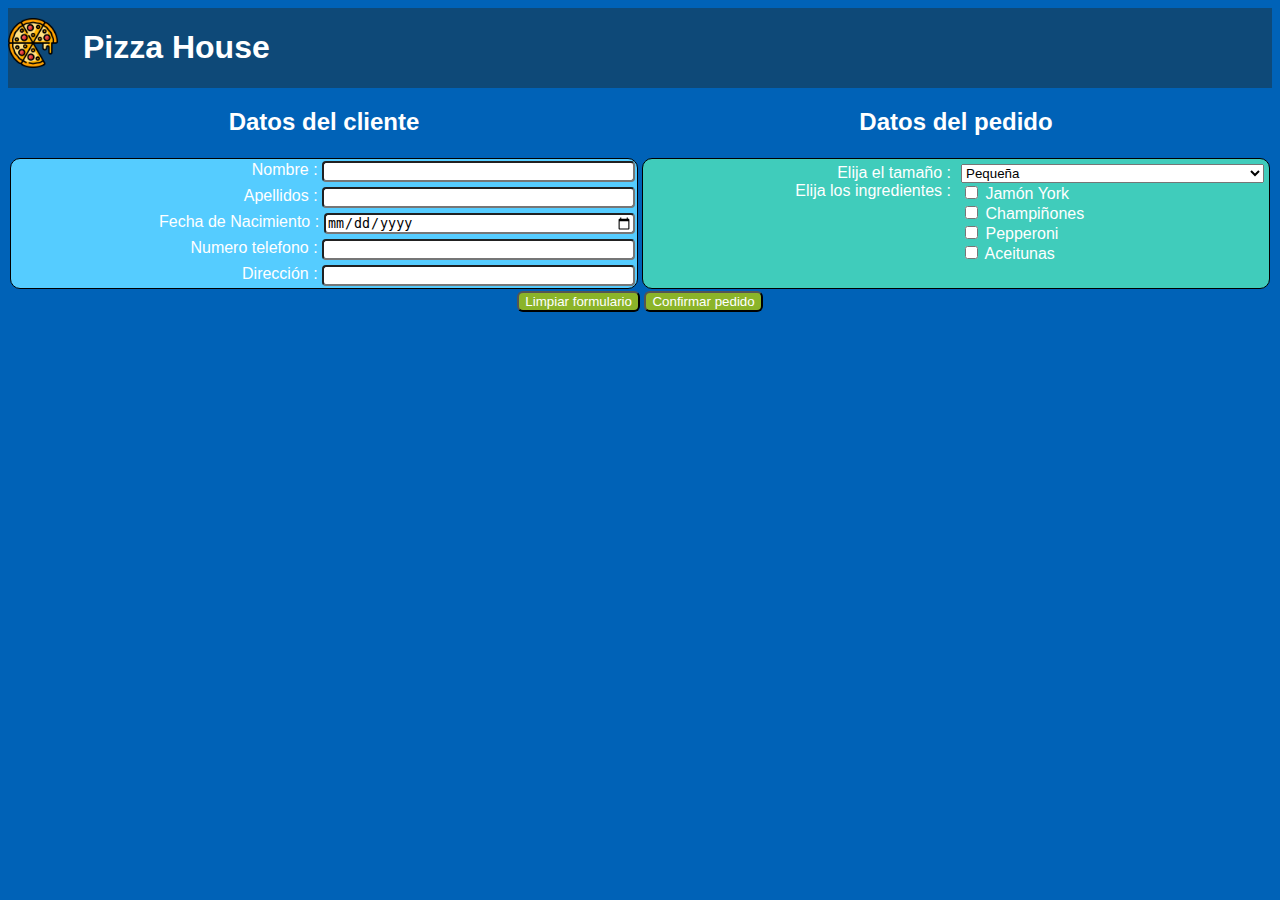
==== index.html @ 134e8b48 "new pizza size" ====
<!DOCTYPE html>
<html lang="es">
    <head>
        <meta charset="utf-8">
        <link rel="shortcut icon" href="./images/pizza.png">
        <link rel="stylesheet" href="./style/estilos.css">
        <script src="libs/jquery-3.7.1.min.js"></script>
        <title>Pizza House</title>
    </head>
    <body>

        <div class="logo_titulo">
            <img alt="logo" src="./images/pizza.png">
            <h1>Pizza House</h1>
        </div>

        <div class="titulos">
            <h2>Datos del cliente</h2>
            <h2>Datos del pedido</h2>
        </div>
        
        <form action="http://127.0.0.1:5000/pizza" id="form" method="post">
            <div class="flex">
                <div class="cliente">
                    <div class="flex">
                        <label class="cliente" id="lableNombre" for="nombre">Nombre :</label>
                        <input class="cliente" onclick="setLableToDefault('lableNombre')" type="text" id="nombre" name="nombre">
                    </div>
                    <div class="flex">
                        <label class="cliente" id="lableApellidos" for="apellidos">Apellidos :</label>
                        <input class="cliente" onclick="setLableToDefault('lableApellidos')"  type="text" id="apellidos" name="apellidos">
                    </div>
                    <div class="flex">
                        <label class="cliente" for="fecha-nacimiento">Fecha de Nacimiento :</label>
                        <input class="cliente" type="date" id="fecha-nacimiento" name="fecha-nacimiento">
                    </div>
                    <div class="flex">
                        <label class="cliente"  for="numero-telefono">Numero telefono :</label>
                        <input class="cliente" type="number" id="numero-telefono" name="numero-telefono">
                    </div>
                    <div class="flex">
                        <label class="cliente" for="direccion-cliente">Dirección :</label>
                        <input class="cliente" type="text" id="direccion-cliente" name="direccion-cliente">
                    </div>
                </div>

                <div class="pedido">
                    <div class="pedido_right">
                        <a>Elija el tamaño :</a>
                        <a>Elija los ingredientes :</a>
                    </div>
                    <div class="pedido_left">
                        <select name="tamaño-pizza">
                            <option value="pequeña" selected>Pequeña</option>
                            <option value="mediana">Mediana</option>
                            <option value="grande">Grande</option>
                            <option value="grande">Grande</option>
                        </select>
                        <div>
                            <input type="checkbox" id="jamon-york" name="jamon" value="Jamón York">
                            <label for="jamon-york"> Jamón York </label><br>
                        </div>
                        <div>
                            <input type="checkbox" id="champiñones" name="champi" value="Champiñones">
                            <label for="champiñones"> Champiñones </label><br>
                        </div>
                        <div>
                            <input type="checkbox" id="pepperoni" name="pepperoni" value="Pepperoni">
                            <label for="pepperoni"> Pepperoni </label><br>
                        </div>
                        <div>
                            <input type="checkbox" id="aceitunas" name="aceitunas" value="Aceitunas">
                            <label for="aceitunas"> Aceitunas </label><br>
                        </div>
                    </div>
                </div>
            </div>
            <button type="reset">Limpiar formulario</button>
            <button type="submit" id="submit" >Confirmar pedido</button>
        </form>
    </body>
</html>
<!--script src="./js/script.js"></!--script-->
<script src="./js/scriptJquery.js"></script>
---- style/estilos.css ----
html {
    font-family: Verdana, Geneva, Tahoma, sans-serif;
}

label.cliente {
    flex: 50%;
    text-align: right;
    margin: 0.15rem;
}

input.cliente {
    flex: 50%;
    text-align: left;
    margin: 0.15rem;
    border-radius: 4px;
}

button {
    border-radius: 6px;
    background-color: #8bb429;
    color: white;
}

div.pedido_right {
    flex: 50%; 
    display: flex; 
    flex-direction: column; 
    text-align: right; 
    margin: 5px;
}

div.pedido_left {
    flex: 50%; 
    display: flex; 
    flex-direction: column; 
    text-align: left; 
    margin: 5px;
}

div.pedido {
    flex: 50%; 
    display: flex;  
    border: 1px solid black; 
    border-radius: 10px; 
    margin: 2px; 
    background-color: #40ccbb;
}

div.cliente {
    flex: 50%; 
    border: 1px solid black; 
    border-radius: 10px; 
    margin: 2px; 
    background-color: #55ccff;
}

div.flex {
    display: flex;
}

form {
    text-align: center; 
    background-color: #0062b7; 
    color:white
}

h2 {
    flex: 50%;
}

h2.green {
    background-color: chartreuse;
    text-align: center;
}

div.titulos {
    display: flex; 
    text-align: center; 
    color: white;
}

img {
    margin-right: 25px; 
    margin-top: 10px;
    width: 50px;
    height: 50px;
}

div.logo_titulo {
    background-color: #0E4978; 
    display: flex; 
    justify-content: left; 
    color:white
}

body {
    align-items: center; 
    background-color: #0062b7;
}
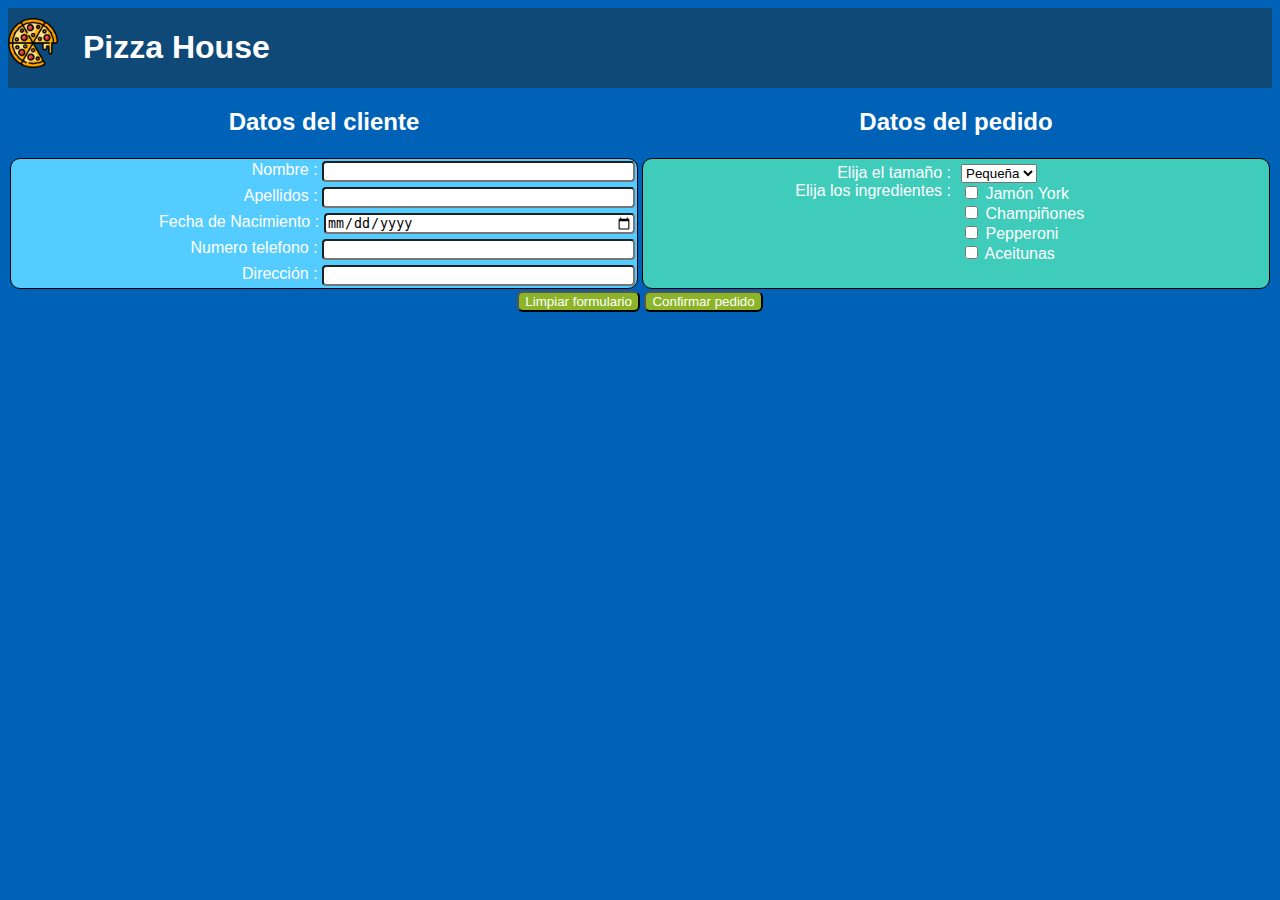
==== commit fa822a0a: "ajax post to obtain disponibility" ====
--- a/index.html
+++ b/index.html
@@ -50,12 +50,15 @@
                         <a>Elija los ingredientes :</a>
                     </div>
                     <div class="pedido_left">
-                        <select name="tamaño-pizza">
-                            <option value="pequeña" selected>Pequeña</option>
-                            <option value="mediana">Mediana</option>
-                            <option value="grande">Grande</option>
-                            <option value="grande">Grande</option>
-                        </select>
+                        <div>
+                            <select name="size" id="size" >
+                                <option value="S" selected>Pequeña</option>
+                                <option value="M">Mediana</option>
+                                <option value="L">Grande</option>
+                                <option value="XXL">XXL</option>
+                            </select>
+                            <span id="response_size"></span>
+                        </div>
                         <div>
                             <input type="checkbox" id="jamon-york" name="jamon" value="Jamón York">
                             <label for="jamon-york"> Jamón York </label><br>
@@ -78,7 +81,7 @@
             <button type="reset">Limpiar formulario</button>
             <button type="submit" id="submit" >Confirmar pedido</button>
         </form>
+        <!--script src="./js/script.js"></!--script-->
+        <script src="./js/scriptJquery.js"></script>
     </body>
-</html>
-<!--script src="./js/script.js"></!--script-->
-<script src="./js/scriptJquery.js"></script>+</html>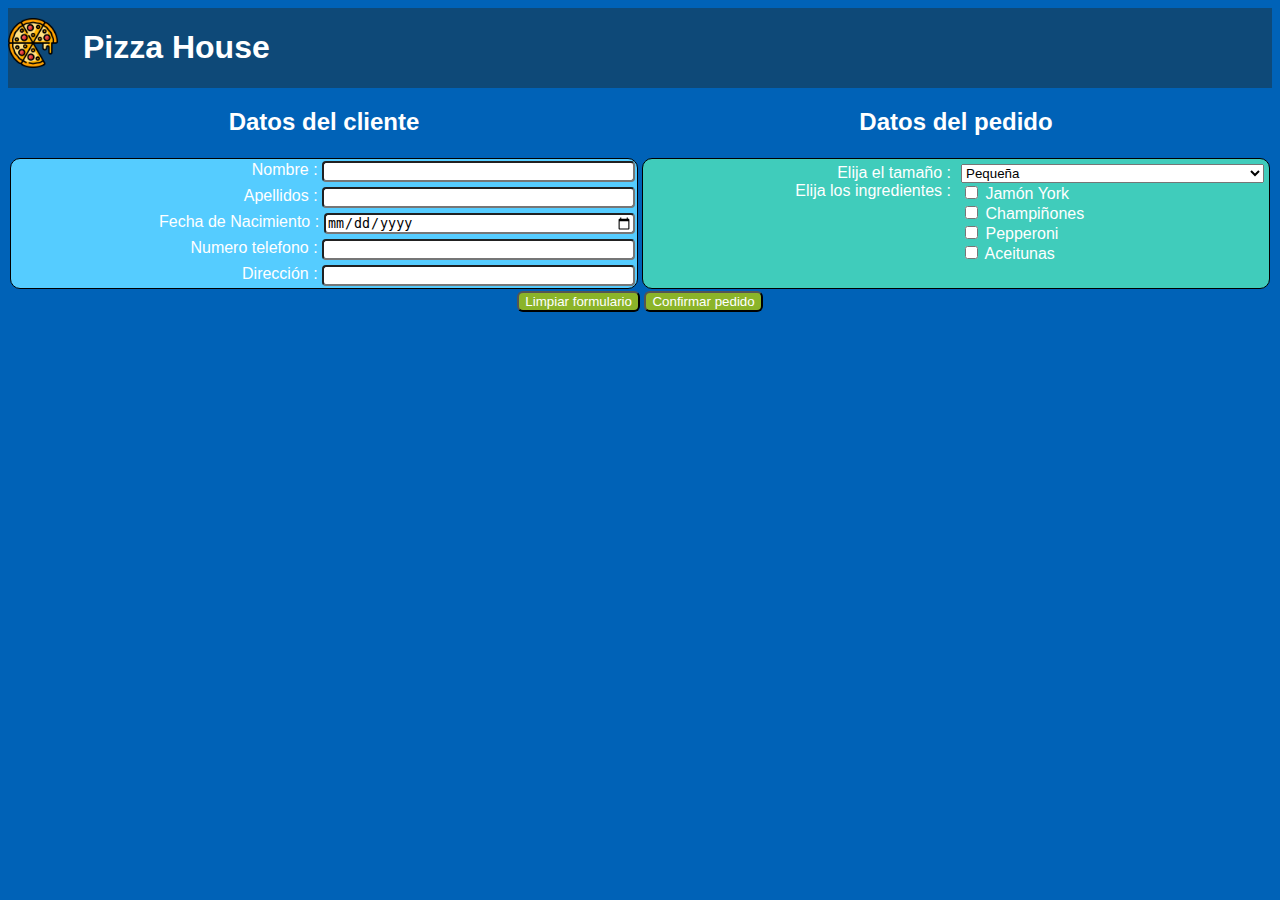
==== commit f308e18b: "Revert "ajax post to obtain disponibility"" ====
--- a/index.html
+++ b/index.html
@@ -50,15 +50,12 @@
                         <a>Elija los ingredientes :</a>
                     </div>
                     <div class="pedido_left">
-                        <div>
-                            <select name="size" id="size" >
-                                <option value="S" selected>Pequeña</option>
-                                <option value="M">Mediana</option>
-                                <option value="L">Grande</option>
-                                <option value="XXL">XXL</option>
-                            </select>
-                            <span id="response_size"></span>
-                        </div>
+                        <select name="tamaño-pizza">
+                            <option value="pequeña" selected>Pequeña</option>
+                            <option value="mediana">Mediana</option>
+                            <option value="grande">Grande</option>
+                            <option value="XXL">Grande</option>
+                        </select>
                         <div>
                             <input type="checkbox" id="jamon-york" name="jamon" value="Jamón York">
                             <label for="jamon-york"> Jamón York </label><br>
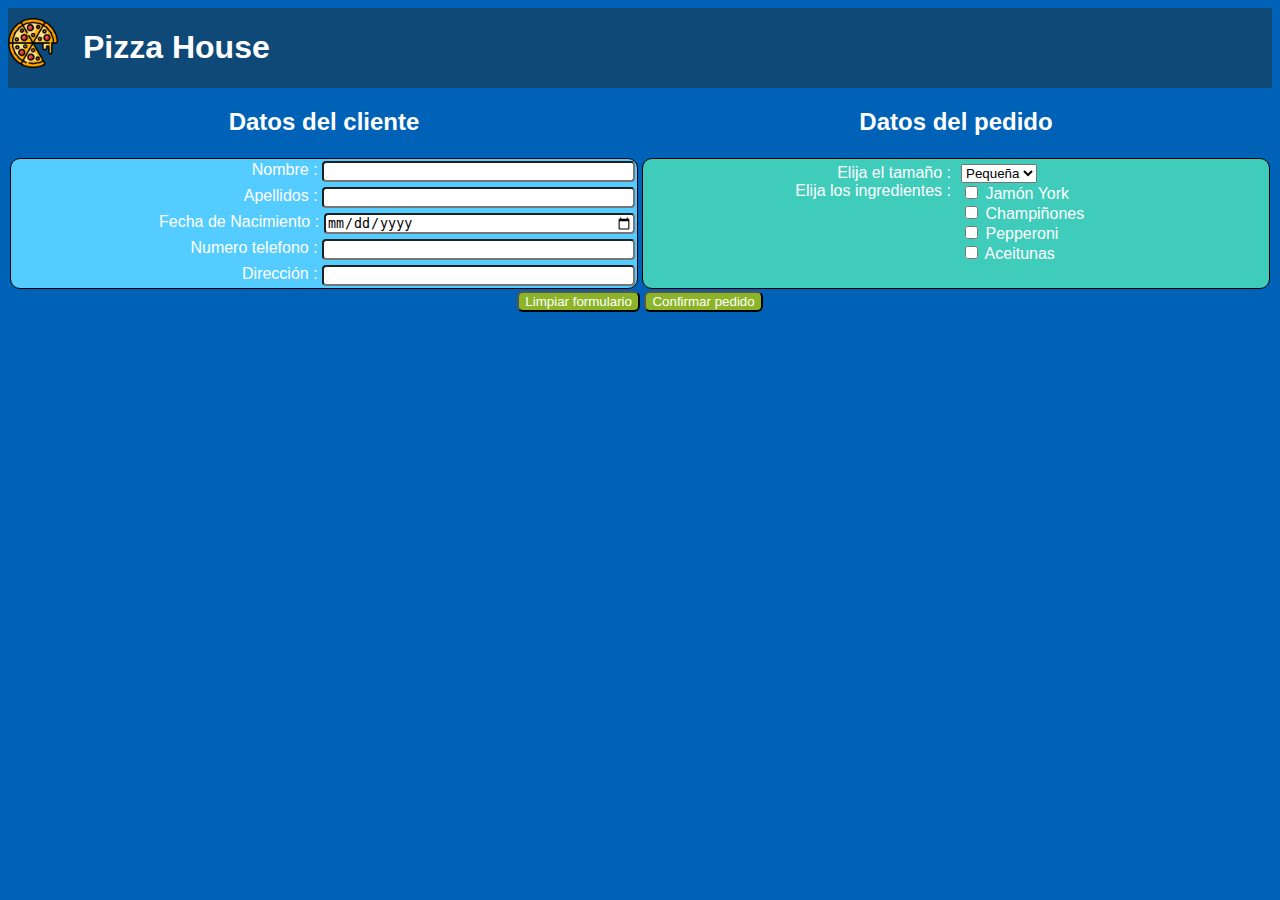
==== commit 0b47b60e: "new onChange in selector of pizza size" ====
--- a/index.html
+++ b/index.html
@@ -50,12 +50,15 @@
                         <a>Elija los ingredientes :</a>
                     </div>
                     <div class="pedido_left">
-                        <select name="tamaño-pizza">
-                            <option value="pequeña" selected>Pequeña</option>
-                            <option value="mediana">Mediana</option>
-                            <option value="grande">Grande</option>
-                            <option value="XXL">Grande</option>
-                        </select>
+                        <div>
+                            <select name="size" id="size" >
+                                <option value="S" selected>Pequeña</option>
+                                <option value="M">Mediana</option>
+                                <option value="L">Grande</option>
+                                <option value="XXL">XXL</option>
+                            </select>
+                            <span id="response_size"></span>
+                        </div>
                         <div>
                             <input type="checkbox" id="jamon-york" name="jamon" value="Jamón York">
                             <label for="jamon-york"> Jamón York </label><br>
@@ -81,4 +84,4 @@
         <!--script src="./js/script.js"></!--script-->
         <script src="./js/scriptJquery.js"></script>
     </body>
-</html>+</html>
